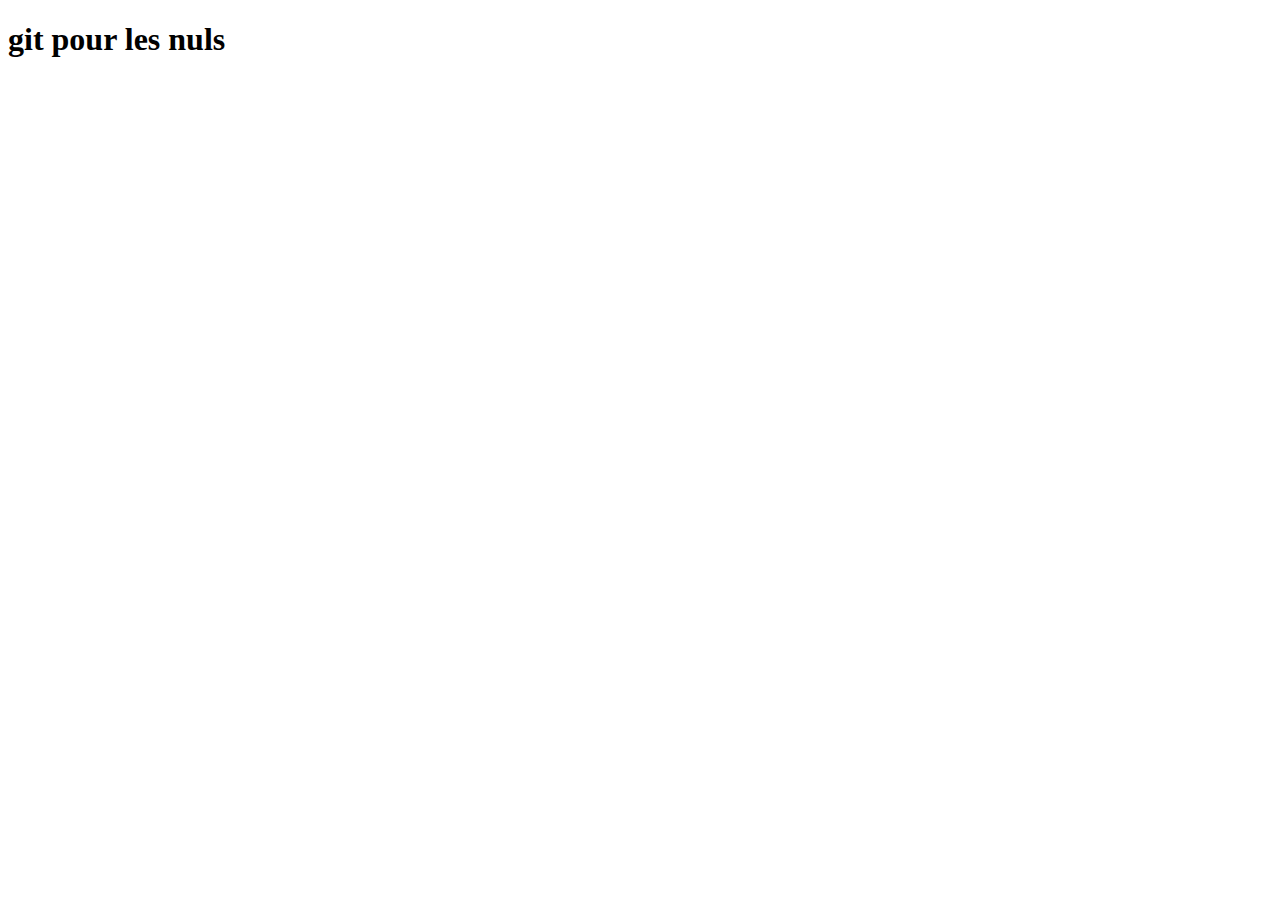
==== index.html @ 518ed58c "CREATION D'UN FICHIER INDEX HTML" ====
<!DOCTYPE html>
<html lang="en">
<head>
    <meta charset="UTF-8">
    <meta http-equiv="X-UA-Compatible" content="IE=edge">
    <meta name="viewport" content="width=device-width, initial-scale=1.0">
    <title>Document</title>
</head>
<body>
    <h1>git pour les nuls</h1>
</body>
</html>
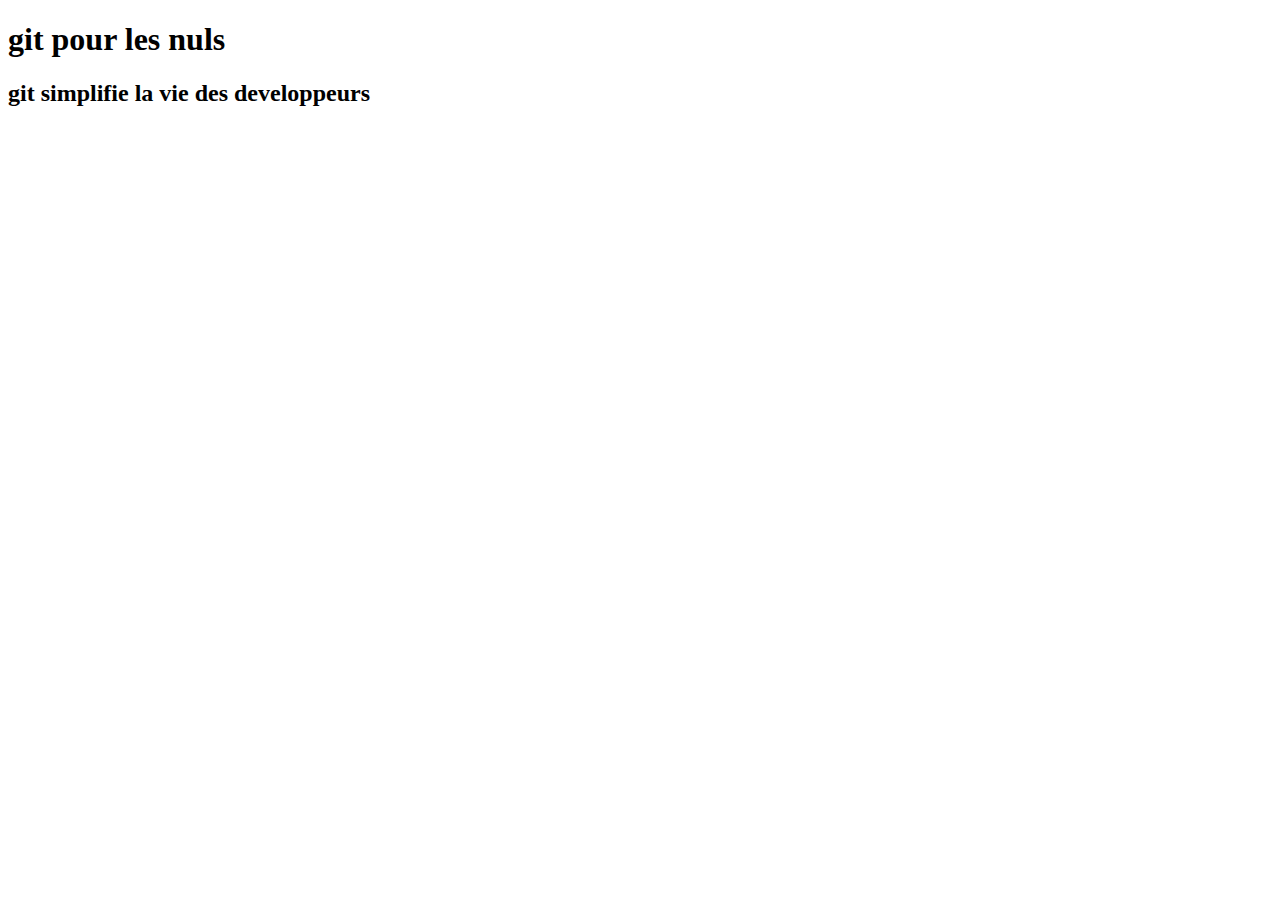
==== commit 79e02857: "ajout d'un titre de second niveau" ====
--- a/index.html
+++ b/index.html
@@ -8,5 +8,7 @@
 </head>
 <body>
     <h1>git pour les nuls</h1>
+    <!-- ajout d'un titre-->
+    <h2> git simplifie la vie des developpeurs</h2>
 </body>
 </html>